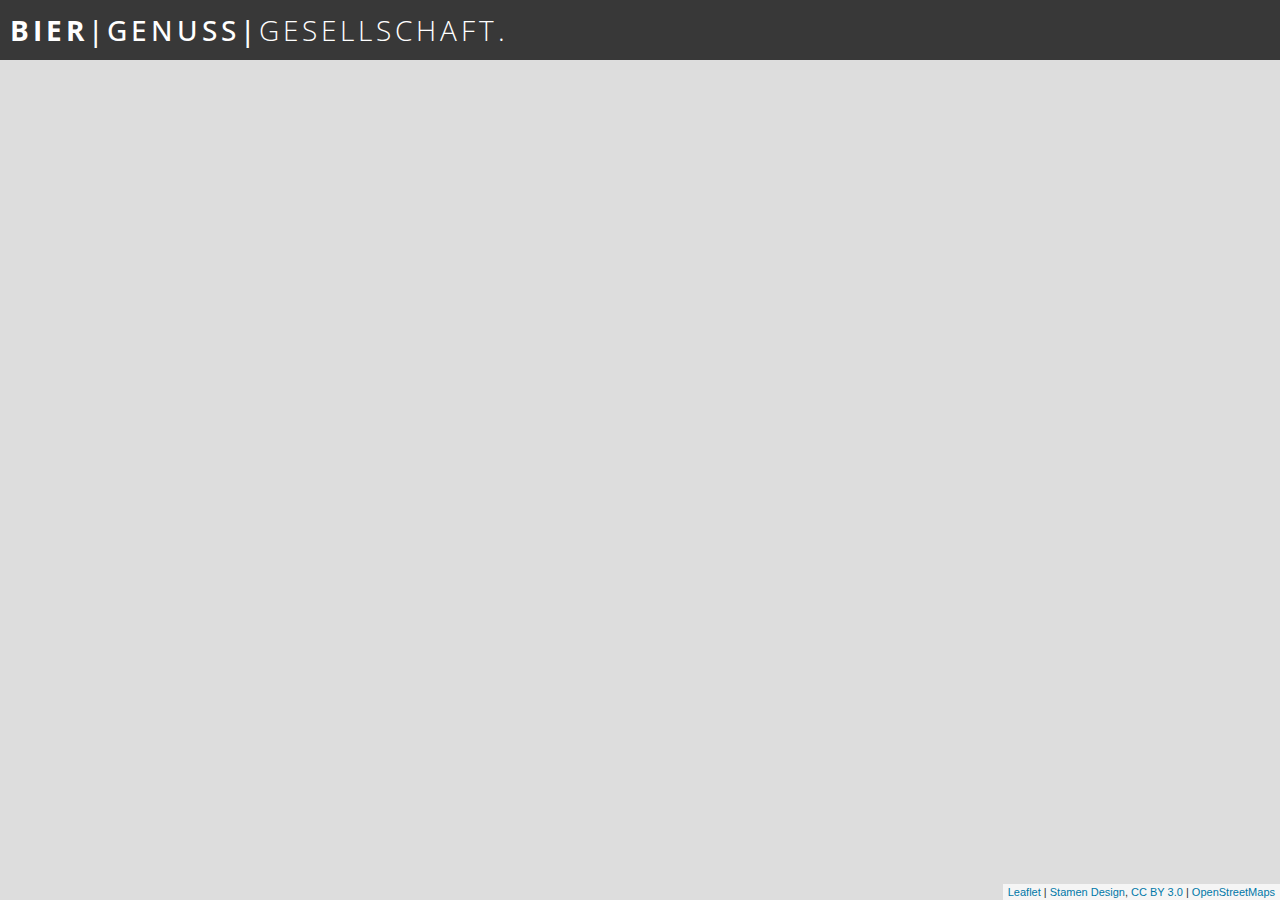
==== index.html @ de792dec "Initial commit of the BierGG app" ====
<!DOCTYPE html>
<html lang="en" ng-app="bier-gg-app">
<head>
    <meta charset="utf-8">
    <meta http-equiv="X-UA-Compatible" content="IE=edge">
    <title>BIER | GENUSS | GESELLSCHAFT</title>
    <meta name="description" content="Your ultimate beer experience. Places / Useful tips / Pleasure">
    <meta name="viewport" content="width=device-width, initial-scale=1">

    <link href='https://fonts.googleapis.com/css?family=Open+Sans:300,300italic,500,500italic,700,700italic' rel='stylesheet' type='text/css'>

    <link rel="stylesheet" href="src/css/ext/angular/material/angular-material.min.css">
    <link rel="stylesheet" href="src/css/ext/leaflet/leaflet.css">
    <link rel="stylesheet" href="src/css/ext/leaflet/MarkerCluster.css">
    <link rel="stylesheet" href="src/css/ext/leaflet/MarkerCluster.Default.css">
    <link rel="stylesheet" href="src/css/ext/utils/angular-busy.min.css">
    <link rel="stylesheet" href="src/css/bier-gg-app.css">
    <link rel="stylesheet" href="src/css/icons.css">

    <script src="src/js/ext/angular/angular.min.js"></script>
    <script src="src/js/ext/angular/angular-route.min.js"></script>
    <script src="src/js/ext/angular/material/angular-animate.min.js"></script>
    <script src="src/js/ext/angular/material/angular-aria.min.js"></script>
    <script src="src/js/ext/angular/material/angular-messages.min.js"></script>
    <script src="src/js/ext/angular/material/angular-material.min.js"></script>
    <script src="src/js/ext/leaflet/leaflet.js"></script>
    <script src="src/js/ext/leaflet/leaflet.markercluster.js"></script>
    <script src="src/js/ext/leaflet/angular-leaflet-directive.min.js"></script>
    <script src="src/js/ext/utils/angular-busy.min.js"></script>
    <script src="src/js/ext/utils/promise-tracker.min.js"></script>
    <script src="src/js/ext/utils/angular-translate.min.js"></script>

    <script src="src/js/utils/version.js"></script>
    <script src="src/js/utils/version-directive.js"></script>
    <script src="src/js/utils/interpolate-filter.js"></script>

    <script src="src/translations/translations-en_US.js"></script>

    <script src="src/js/common/data-factory.js"></script>
    <script src="src/js/controllers/main.js"></script>
    <script src="src/js/controllers/home.js"></script>
    <script src="src/js/controllers/map.js"></script>
</head>
<body cg-busy="{tracker: 'loadingTracker', backdrop: true}">
    <script src="src/js/bier-gg-app.js"></script>
    <div data-ng-include="'src/views/header.html'"></div>
    <div data-ng-view></div>
</body>
</html>
---- src/css/ext/leaflet/leaflet.css ----
/* required styles */

.leaflet-map-pane,
.leaflet-tile,
.leaflet-marker-icon,
.leaflet-marker-shadow,
.leaflet-tile-pane,
.leaflet-tile-container,
.leaflet-overlay-pane,
.leaflet-shadow-pane,
.leaflet-marker-pane,
.leaflet-popup-pane,
.leaflet-overlay-pane svg,
.leaflet-zoom-box,
.leaflet-image-layer,
.leaflet-layer {
	position: absolute;
	left: 0;
	top: 0;
	}
.leaflet-container {
	overflow: hidden;
	-ms-touch-action: none;
	touch-action: none;
	}
.leaflet-tile,
.leaflet-marker-icon,
.leaflet-marker-shadow {
	-webkit-user-select: none;
	   -moz-user-select: none;
	        user-select: none;
	-webkit-user-drag: none;
	}
.leaflet-marker-icon,
.leaflet-marker-shadow {
	display: block;
	}
/* map is broken in FF if you have max-width: 100% on tiles */
.leaflet-container img {
	max-width: none !important;
	}
/* stupid Android 2 doesn't understand "max-width: none" properly */
.leaflet-container img.leaflet-image-layer {
	max-width: 15000px !important;
	}
.leaflet-tile {
	filter: inherit;
	visibility: hidden;
	}
.leaflet-tile-loaded {
	visibility: inherit;
	}
.leaflet-zoom-box {
	width: 0;
	height: 0;
	}
/* workaround for https://bugzilla.mozilla.org/show_bug.cgi?id=888319 */
.leaflet-overlay-pane svg {
	-moz-user-select: none;
	}

.leaflet-tile-pane    { z-index: 2; }
.leaflet-objects-pane { z-index: 3; }
.leaflet-overlay-pane { z-index: 4; }
.leaflet-shadow-pane  { z-index: 5; }
.leaflet-marker-pane  { z-index: 6; }
.leaflet-popup-pane   { z-index: 7; }

.leaflet-vml-shape {
	width: 1px;
	height: 1px;
	}
.lvml {
	behavior: url(#default#VML);
	display: inline-block;
	position: absolute;
	}


/* control positioning */

.leaflet-control {
	position: relative;
	z-index: 7;
	pointer-events: auto;
	}
.leaflet-top,
.leaflet-bottom {
	position: absolute;
	z-index: 1000;
	pointer-events: none;
	}
.leaflet-top {
	top: 0;
	}
.leaflet-right {
	right: 0;
	}
.leaflet-bottom {
	bottom: 0;
	}
.leaflet-left {
	left: 0;
	}
.leaflet-control {
	float: left;
	clear: both;
	}
.leaflet-right .leaflet-control {
	float: right;
	}
.leaflet-top .leaflet-control {
	margin-top: 10px;
	}
.leaflet-bottom .leaflet-control {
	margin-bottom: 10px;
	}
.leaflet-left .leaflet-control {
	margin-left: 10px;
	}
.leaflet-right .leaflet-control {
	margin-right: 10px;
	}


/* zoom and fade animations */

.leaflet-fade-anim .leaflet-tile,
.leaflet-fade-anim .leaflet-popup {
	opacity: 0;
	-webkit-transition: opacity 0.2s linear;
	   -moz-transition: opacity 0.2s linear;
	     -o-transition: opacity 0.2s linear;
	        transition: opacity 0.2s linear;
	}
.leaflet-fade-anim .leaflet-tile-loaded,
.leaflet-fade-anim .leaflet-map-pane .leaflet-popup {
	opacity: 1;
	}

.leaflet-zoom-anim .leaflet-zoom-animated {
	-webkit-transition: -webkit-transform 0.25s cubic-bezier(0,0,0.25,1);
	   -moz-transition:    -moz-transform 0.25s cubic-bezier(0,0,0.25,1);
	     -o-transition:      -o-transform 0.25s cubic-bezier(0,0,0.25,1);
	        transition:         transform 0.25s cubic-bezier(0,0,0.25,1);
	}
.leaflet-zoom-anim .leaflet-tile,
.leaflet-pan-anim .leaflet-tile,
.leaflet-touching .leaflet-zoom-animated {
	-webkit-transition: none;
	   -moz-transition: none;
	     -o-transition: none;
	        transition: none;
	}

.leaflet-zoom-anim .leaflet-zoom-hide {
	visibility: hidden;
	}


/* cursors */

.leaflet-clickable {
	cursor: pointer;
	}
.leaflet-container {
	cursor: -webkit-grab;
	cursor:    -moz-grab;
	}
.leaflet-popup-pane,
.leaflet-control {
	cursor: auto;
	}
.leaflet-dragging .leaflet-container,
.leaflet-dragging .leaflet-clickable {
	cursor: move;
	cursor: -webkit-grabbing;
	cursor:    -moz-grabbing;
	}


/* visual tweaks */

.leaflet-container {
	background: #ddd;
	outline: 0;
	}
.leaflet-container a {
	color: #0078A8;
	}
.leaflet-container a.leaflet-active {
	outline: 2px solid orange;
	}
.leaflet-zoom-box {
	border: 2px dotted #38f;
	background: rgba(255,255,255,0.5);
	}


/* general typography */
.leaflet-container {
	font: 12px/1.5 "Helvetica Neue", Arial, Helvetica, sans-serif;
	}


/* general toolbar styles */

.leaflet-bar {
	box-shadow: 0 1px 5px rgba(0,0,0,0.65);
	border-radius: 4px;
	}
.leaflet-bar a,
.leaflet-bar a:hover {
	background-color: #fff;
	border-bottom: 1px solid #ccc;
	width: 26px;
	height: 26px;
	line-height: 26px;
	display: block;
	text-align: center;
	text-decoration: none;
	color: black;
	}
.leaflet-bar a,
.leaflet-control-layers-toggle {
	background-position: 50% 50%;
	background-repeat: no-repeat;
	display: block;
	}
.leaflet-bar a:hover {
	background-color: #f4f4f4;
	}
.leaflet-bar a:first-child {
	border-top-left-radius: 4px;
	border-top-right-radius: 4px;
	}
.leaflet-bar a:last-child {
	border-bottom-left-radius: 4px;
	border-bottom-right-radius: 4px;
	border-bottom: none;
	}
.leaflet-bar a.leaflet-disabled {
	cursor: default;
	background-color: #f4f4f4;
	color: #bbb;
	}

.leaflet-touch .leaflet-bar a {
	width: 30px;
	height: 30px;
	line-height: 30px;
	}


/* zoom control */

.leaflet-control-zoom-in,
.leaflet-control-zoom-out {
	font: bold 18px 'Lucida Console', Monaco, monospace;
	text-indent: 1px;
	}
.leaflet-control-zoom-out {
	font-size: 20px;
	}

.leaflet-touch .leaflet-control-zoom-in {
	font-size: 22px;
	}
.leaflet-touch .leaflet-control-zoom-out {
	font-size: 24px;
	}


/* layers control */

.leaflet-control-layers {
	box-shadow: 0 1px 5px rgba(0,0,0,0.4);
	background: #fff;
	border-radius: 5px;
	}
.leaflet-control-layers-toggle {
	background-image: url(images/layers.png);
	width: 36px;
	height: 36px;
	}
.leaflet-retina .leaflet-control-layers-toggle {
	background-image: url(images/layers-2x.png);
	background-size: 26px 26px;
	}
.leaflet-touch .leaflet-control-layers-toggle {
	width: 44px;
	height: 44px;
	}
.leaflet-control-layers .leaflet-control-layers-list,
.leaflet-control-layers-expanded .leaflet-control-layers-toggle {
	display: none;
	}
.leaflet-control-layers-expanded .leaflet-control-layers-list {
	display: block;
	position: relative;
	}
.leaflet-control-layers-expanded {
	padding: 6px 10px 6px 6px;
	color: #333;
	background: #fff;
	}
.leaflet-control-layers-selector {
	margin-top: 2px;
	position: relative;
	top: 1px;
	}
.leaflet-control-layers label {
	display: block;
	}
.leaflet-control-layers-separator {
	height: 0;
	border-top: 1px solid #ddd;
	margin: 5px -10px 5px -6px;
	}


/* attribution and scale controls */

.leaflet-container .leaflet-control-attribution {
	background: #fff;
	background: rgba(255, 255, 255, 0.7);
	margin: 0;
	}
.leaflet-control-attribution,
.leaflet-control-scale-line {
	padding: 0 5px;
	color: #333;
	}
.leaflet-control-attribution a {
	text-decoration: none;
	}
.leaflet-control-attribution a:hover {
	text-decoration: underline;
	}
.leaflet-container .leaflet-control-attribution,
.leaflet-container .leaflet-control-scale {
	font-size: 11px;
	}
.leaflet-left .leaflet-control-scale {
	margin-left: 5px;
	}
.leaflet-bottom .leaflet-control-scale {
	margin-bottom: 5px;
	}
.leaflet-control-scale-line {
	border: 2px solid #777;
	border-top: none;
	line-height: 1.1;
	padding: 2px 5px 1px;
	font-size: 11px;
	white-space: nowrap;
	overflow: hidden;
	-moz-box-sizing: content-box;
	     box-sizing: content-box;

	background: #fff;
	background: rgba(255, 255, 255, 0.5);
	}
.leaflet-control-scale-line:not(:first-child) {
	border-top: 2px solid #777;
	border-bottom: none;
	margin-top: -2px;
	}
.leaflet-control-scale-line:not(:first-child):not(:last-child) {
	border-bottom: 2px solid #777;
	}

.leaflet-touch .leaflet-control-attribution,
.leaflet-touch .leaflet-control-layers,
.leaflet-touch .leaflet-bar {
	box-shadow: none;
	}
.leaflet-touch .leaflet-control-layers,
.leaflet-touch .leaflet-bar {
	border: 2px solid rgba(0,0,0,0.2);
	background-clip: padding-box;
	}


/* popup */

.leaflet-popup {
	position: absolute;
	text-align: center;
	}
.leaflet-popup-content-wrapper {
	padding: 1px;
	text-align: left;
	border-radius: 12px;
	}
.leaflet-popup-content {
	margin: 13px 19px;
	line-height: 1.4;
	}
.leaflet-popup-content p {
	margin: 18px 0;
	}
.leaflet-popup-tip-container {
	margin: 0 auto;
	width: 40px;
	height: 20px;
	position: relative;
	overflow: hidden;
	}
.leaflet-popup-tip {
	width: 17px;
	height: 17px;
	padding: 1px;

	margin: -10px auto 0;

	-webkit-transform: rotate(45deg);
	   -moz-transform: rotate(45deg);
	    -ms-transform: rotate(45deg);
	     -o-transform: rotate(45deg);
	        transform: rotate(45deg);
	}
.leaflet-popup-content-wrapper,
.leaflet-popup-tip {
	background: white;

	box-shadow: 0 3px 14px rgba(0,0,0,0.4);
	}
.leaflet-container a.leaflet-popup-close-button {
	position: absolute;
	top: 0;
	right: 0;
	padding: 4px 4px 0 0;
	text-align: center;
	width: 18px;
	height: 14px;
	font: 16px/14px Tahoma, Verdana, sans-serif;
	color: #c3c3c3;
	text-decoration: none;
	font-weight: bold;
	background: transparent;
	}
.leaflet-container a.leaflet-popup-close-button:hover {
	color: #999;
	}
.leaflet-popup-scrolled {
	overflow: auto;
	border-bottom: 1px solid #ddd;
	border-top: 1px solid #ddd;
	}

.leaflet-oldie .leaflet-popup-content-wrapper {
	zoom: 1;
	}
.leaflet-oldie .leaflet-popup-tip {
	width: 24px;
	margin: 0 auto;

	-ms-filter: "progid:DXImageTransform.Microsoft.Matrix(M11=0.70710678, M12=0.70710678, M21=-0.70710678, M22=0.70710678)";
	filter: progid:DXImageTransform.Microsoft.Matrix(M11=0.70710678, M12=0.70710678, M21=-0.70710678, M22=0.70710678);
	}
.leaflet-oldie .leaflet-popup-tip-container {
	margin-top: -1px;
	}

.leaflet-oldie .leaflet-control-zoom,
.leaflet-oldie .leaflet-control-layers,
.leaflet-oldie .leaflet-popup-content-wrapper,
.leaflet-oldie .leaflet-popup-tip {
	border: 1px solid #999;
	}


/* div icon */

.leaflet-div-icon {
	background: #fff;
	border: 1px solid #666;
	}
---- src/css/ext/leaflet/MarkerCluster.css ----
.leaflet-cluster-anim .leaflet-marker-icon, .leaflet-cluster-anim .leaflet-marker-shadow {
	-webkit-transition: -webkit-transform 0.3s ease-out, opacity 0.3s ease-in;
	-moz-transition: -moz-transform 0.3s ease-out, opacity 0.3s ease-in;
	-o-transition: -o-transform 0.3s ease-out, opacity 0.3s ease-in;
	transition: transform 0.3s ease-out, opacity 0.3s ease-in;
}

.leaflet-cluster-spider-leg {
	/* stroke-dashoffset (duration and function) should match with leaflet-marker-icon transform in order to track it exactly */
	-webkit-transition: -webkit-stroke-dashoffset 0.3s ease-out, -webkit-stroke-opacity 0.3s ease-in;
	-moz-transition: -moz-stroke-dashoffset 0.3s ease-out, -moz-stroke-opacity 0.3s ease-in;
	-o-transition: -o-stroke-dashoffset 0.3s ease-out, -o-stroke-opacity 0.3s ease-in;
	transition: stroke-dashoffset 0.3s ease-out, stroke-opacity 0.3s ease-in;
}
---- src/css/ext/leaflet/MarkerCluster.Default.css ----
.marker-cluster-small {
	background-color: rgba(0, 0, 0, 0.75);
}
.marker-cluster-small div {
	background-color: #fff;
}
.marker-cluster-medium {
	background-color: rgba(0, 0, 0, 0.75);
}
.marker-cluster-medium div {
	background-color: #fff;
}
.marker-cluster-large {
	background-color: rgba(0, 0, 0, 0.75);
}
.marker-cluster-large div {
	background-color: #fff;
}

/* IE 6-8 fallback colors. */
.leaflet-oldie .marker-cluster-small {
	background-color: #000;
}
.leaflet-oldie .marker-cluster-small div {
	background-color: #fff;
}
.leaflet-oldie .marker-cluster-medium {
	background-color: #000;
}
.leaflet-oldie .marker-cluster-medium div {
	background-color: #fff;
}
.leaflet-oldie .marker-cluster-large {
	background-color: #000;
}
.leaflet-oldie .marker-cluster-large div {
	background-color: #fff;
}

.marker-cluster {
    background-clip: padding-box;
    border-radius: 20px;
}
.marker-cluster div {
	width: 30px;
	height: 30px;
	margin-left: 5px;
	margin-top: 5px;
	text-align: center;
	border-radius: 15px;
	font-size: 14px;
	font-weight: bold;
	color: #212121;
	white-space: nowrap;
	overflow: hidden;
	text-overflow: ellipsis;
}
.marker-cluster span {
	line-height: 30px;
}
---- src/css/ext/utils/angular-busy.min.css ----
.cg-busy{position:absolute;top:0;left:0;right:0;bottom:0;z-index:100001}.cg-busy-animation.ng-hide-add,.cg-busy-animation.ng-hide-remove{-webkit-transition:all .3s ease;-moz-transition:all .3s ease;-o-transition:all .3s ease;transition:all .3s ease;display:block!important}.cg-busy-animation.ng-hide-remove{opacity:0;-webkit-transform:translate(0,-40px);-moz-transform:translate(0,-40px);-ms-transform:translate(0,-40px);-o-transform:translate(0,-40px);transform:translate(0,-40px)}.cg-busy-animation.ng-hide-add,.cg-busy-animation.ng-hide-remove.ng-hide-remove-active{opacity:1;-webkit-transform:translate(0,0);-moz-transform:translate(0,0);-ms-transform:translate(0,0);-o-transform:translate(0,0);transform:translate(0,0)}.cg-busy-animation.ng-hide-add.ng-hide-add-active{opacity:0;-webkit-transform:translate(0,-40px);-moz-transform:translate(0,-40px);-ms-transform:translate(0,-40px);-o-transform:translate(0,-40px);transform:translate(0,-40px)}.cg-busy-backdrop{background-color:#fff;opacity:.5}.cg-busy-default-sign{position:absolute;z-index:100002;top:50%;left:50%;margin-left:-90px;margin-top:-90px;width:180px;height:180px;}
---- src/css/bier-gg-app.css ----
.clickable {}
.clickable:hover {
    cursor: pointer;
}
.clickable:focus {
    outline: 0;
}

.logo-container {
    font-size: 28px;
    letter-spacing: 4px;
}
#logo-1 { font-weight: 700; }
#logo-2 { font-weight: 500; }
#logo-3 { font-weight: 300; }
#logo-small { font-weight: 300; }

#bier-gg-header {
    height: 60px;
    width: 100%;
    background-color: rgba(0, 0, 0, 0.75);
    color: #fff;
    padding: 0px 10px;
    position: absolute;
    top: 0;
    left: 0;
    z-index: 10000;
}
@media (max-width: 800px) {
    #bier-gg-header {
        height: 70px;
    }
}

html, body {
    font-family: 'Open Sans', Helvetica, sans-serif;
    color: #777;
    height: 100%;
    width: 100%;
    margin: 0px;
    padding: 0px;
}
---- src/css/icons.css ----
@font-face {
  font-family: 'icomoon';
  src:  url('../fonts/icomoon.eot?obgt62');
  src:  url('../fonts/icomoon.eot?obgt62#iefix') format('embedded-opentype'),
    url('../fonts/icomoon.ttf?obgt62') format('truetype'),
    url('../fonts/icomoon.woff?obgt62') format('woff'),
    url('../fonts/icomoon.svg?obgt62#icomoon') format('svg');
  font-weight: normal;
  font-style: normal;
}

[class^="icon-"], [class*=" icon-"] {
  font-family: 'icomoon' !important;
  speak: none;
  font-style: normal;
  font-weight: normal;
  font-variant: normal;
  text-transform: none;
  line-height: 1;
  -webkit-font-smoothing: antialiased;
  -moz-osx-font-smoothing: grayscale;
}

.icon-menu:before {
  content: "\e5d3";
}
.icon-close:before {
  content: "\e117";
}
.icon-spinner:before {
  content: "\f110";
  font-size: 50px;
}
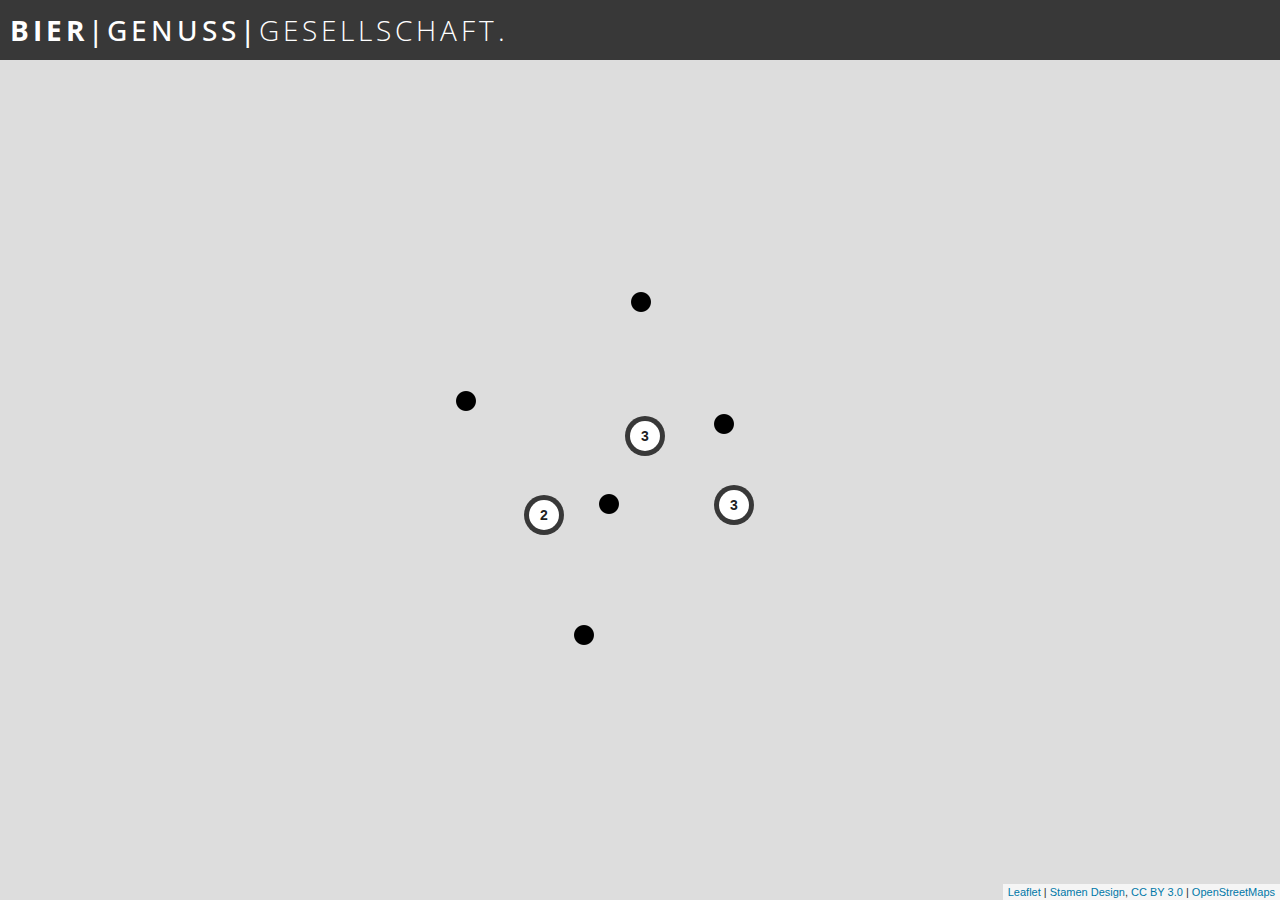
==== commit ae5c8bae: "Further improvements for initial version" ====
--- a/index.html
+++ b/index.html
@@ -7,8 +7,8 @@
     <meta name="description" content="Your ultimate beer experience. Places / Useful tips / Pleasure">
     <meta name="viewport" content="width=device-width, initial-scale=1">
 
-    <link href='https://fonts.googleapis.com/css?family=Open+Sans:300,300italic,500,500italic,700,700italic' rel='stylesheet' type='text/css'>
-
+	<link rel="icon" type="image/png" href="src/images/fav-icon.png">
+	<link href='//fonts.googleapis.com/css?family=Open+Sans:300,300italic,500,500italic,700,700italic' rel='stylesheet' type='text/css'>
     <link rel="stylesheet" href="src/css/ext/angular/material/angular-material.min.css">
     <link rel="stylesheet" href="src/css/ext/leaflet/leaflet.css">
     <link rel="stylesheet" href="src/css/ext/leaflet/MarkerCluster.css">
@@ -16,6 +16,12 @@
     <link rel="stylesheet" href="src/css/ext/utils/angular-busy.min.css">
     <link rel="stylesheet" href="src/css/bier-gg-app.css">
     <link rel="stylesheet" href="src/css/icons.css">
+	
+	<script>
+		(function(i,s,o,g,r,a,m){i['GoogleAnalyticsObject']=r;i[r]=i[r]||function(){(i[r].q=i[r].q||[]).push(arguments)},i[r].l=1*new Date();a=s.createElement(o),
+        m=s.getElementsByTagName(o)[0];a.async=1;a.src=g;m.parentNode.insertBefore(a,m)})(window,document,'script','https://www.google-analytics.com/analytics.js','ga');
+		ga('create', 'UA-84480229-1', 'auto');ga('send', 'pageview');
+	</script>
 
     <script src="src/js/ext/angular/angular.min.js"></script>
     <script src="src/js/ext/angular/angular-route.min.js"></script>
